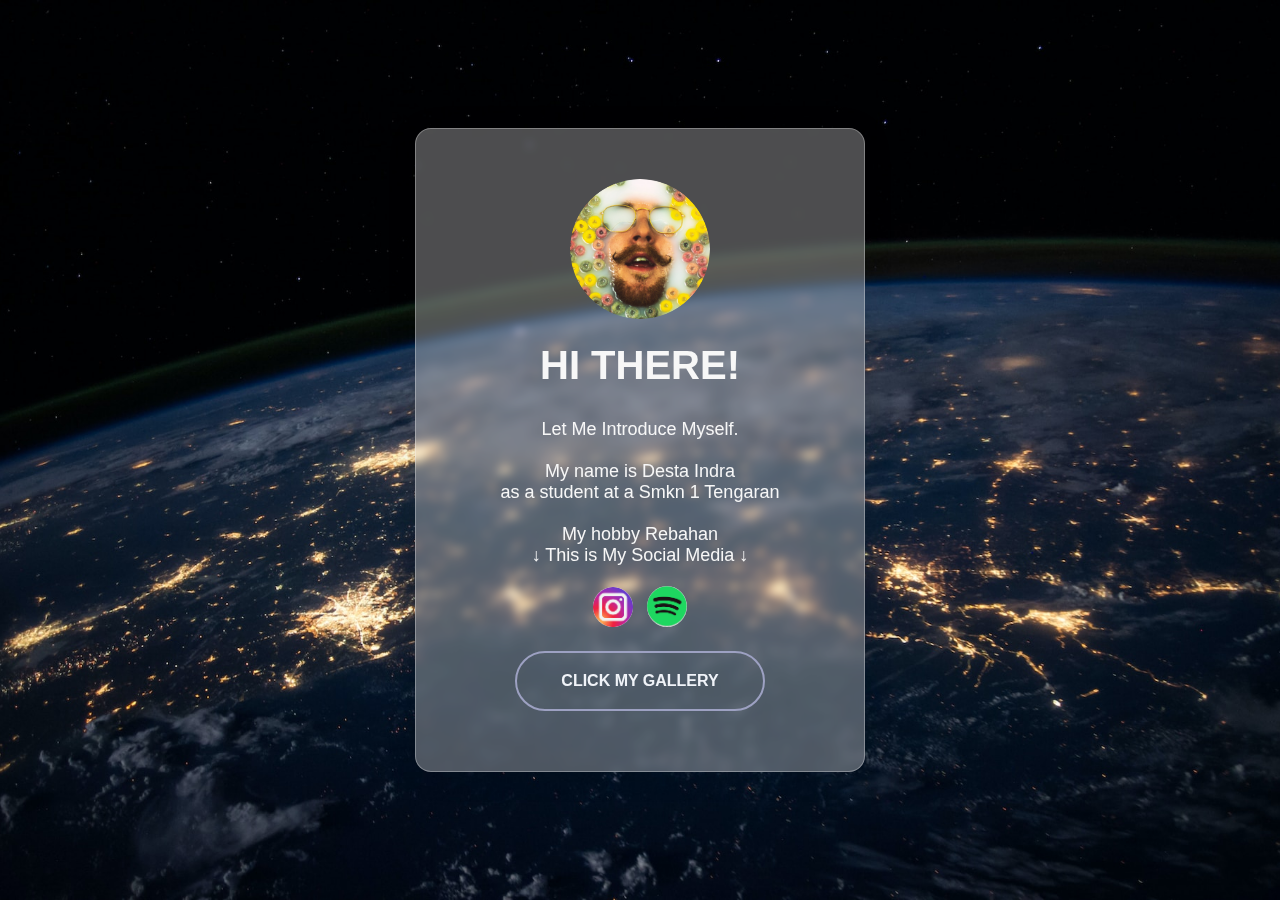
==== index.html @ 444f4185 "first commit" ====
<!DOCTYPE html>
<html lang="en">
  <head>
    <meta charset="UTF-8" />
    <meta http-equiv="X-UA-Compatible" content="IE=edge" />
    <meta name="viewport" content="width=device-width, initial-scale=1.0" />
    <title>Profile</title>
    <link rel="stylesheet" href="style.css" />
  </head>
  <body>
    <div class="navbar">
      <div class="navbar-nav" data-tilt>
        <img src="image/Profil.png" />
        <h2>HI THERE!</h2>
        <p>
          <br />Let Me Introduce Myself.<br /><br />My name is Desta Indra
          <br />as a student at a Smkn 1 Tengaran <br /><br />My hobby Rebahan<br />↓ This is My
          Social Media ↓
        </p>
        <div class="link">
          <a
            href="https://instagram.com/destaindra1?igshid=ZDdkNTZiNTM=https://instagram.com/destaindra1?igshid=ZDdkNTZiNTM="
            ><img src="image/instagram-1.png"
          /></a>
          <a
            href="https://open.spotify.com/playlist/3Fr0Lg607JAjLdOBn9LIBG?si=oSYFXLvNSOCWNFbcJkfpQ"
            ><img src="image/spotify.png"
          ></a>

          <a href="https://instagram.com/secondaqount_1?igshid=ZDdkNTZiNTM=https://instagram.com/secoundaqount_1?igshid=ZDdkNTZiNTM=">
            <button class="btn">Click My Gallery</button>
        </div>
      </div>
      <script src="vanilla-titl.babel.js"></script>
  </body>
</html>
---- style.css ----
* {
  margin: 0;
  padding: 0;
  box-sizing: border-box;
  font-family: "poppins", Verdana, Geneva, Tahoma, sans-serif;
}

.navbar {
  width: 100%;
  height: 100vh;
  background-image: url(image/galaxy.jpg);
  background-position: center;
  background-size: cover;
  display: flex;
  align-items: center;
  justify-content: center;
}

.navbar-nav {
  width: 90%;
  max-width: 450px;
  color: #f7f7f7;
  text-align: center;
  padding: 50px 35px;
  border: 1px solid rgba(255, 255, 255, 0.3);
  background: rgba(255, 255, 255, 0.3);
  border-radius: 16px;
  box-shadow: 0 4px 30px rgba(0, 0, 0, 0.1);
  backdrop-filter: blur(5px);
}

.navbar-nav img {
  width: 140px;
  border-radius: 50%;
}

.navbar-nav h2 {
  font-size: 40px;
  font-weight: 600;
  margin-top: 20px;
}

.navbar-nav p {
  font-size: 18px;
  margin: 10px auto;
  max-width: 330px;
}
.navbar-nav .link img {
  width: 40px;
  border-radius: 50%;
  margin: 10px 5px;
  transition: background 0.5px;
}

.navbar-nav .link img:before {
  content: "";
  position: absolute;
  top: 0;
  left: 0;
  width: 100%;
  height: 100%;
  border-radius: 10px;
  background: #fc0101;
  transition: scale(0.9);
  z-index: -1;
}

.navbar-nav .linkimg:hover::before {
  transform: scale(1.2);
  box-sizing: 0 0 15px #fc0101;
  filter: blur(3px);
}

.navbar-nav .link img:hover {
  color: #dff758;
  box-shadow: 0 0 20px #ffff7a;
  text-shadow: 0 0 20px #ffff83;
}

.btn {
  box-sizing: border-box;
  -webkit-appearance: none;
  -moz-appearance: none;
  appearance: none;
  background-color: transparent;
  border: 2px solid #9da1c2;
  border-radius: 30em;
  color: #f0f3f8;
  cursor: pointer;
  display: inline-block;
  font-size: 18px;
  align-self: center;
  font-size: 1rem;
  margin: 10px;
  padding: 1.2em 2.8em;
  text-decoration: none;
  text-align: center;
  text-transform: uppercase;
  font-family: "Montserrat", sans-serif;
  font-weight: 700;
  transition: 1s;
}

.btn:hover,
.btn:focus {
  color: #071d07;
  outline: 0;
  margin-bottom: #540f8d;
}

.fourth {
  border-color: #04b9fb;
  color: #ffffff;
  background-image: linear-gradient(45deg, #f10ff1 50%, transparent 50%);
  background-position: 100%;
  background-size: 400%;
  transition: background 300ms ease-in-out;
}

.fourth:hover {
  background-position: 0;
}
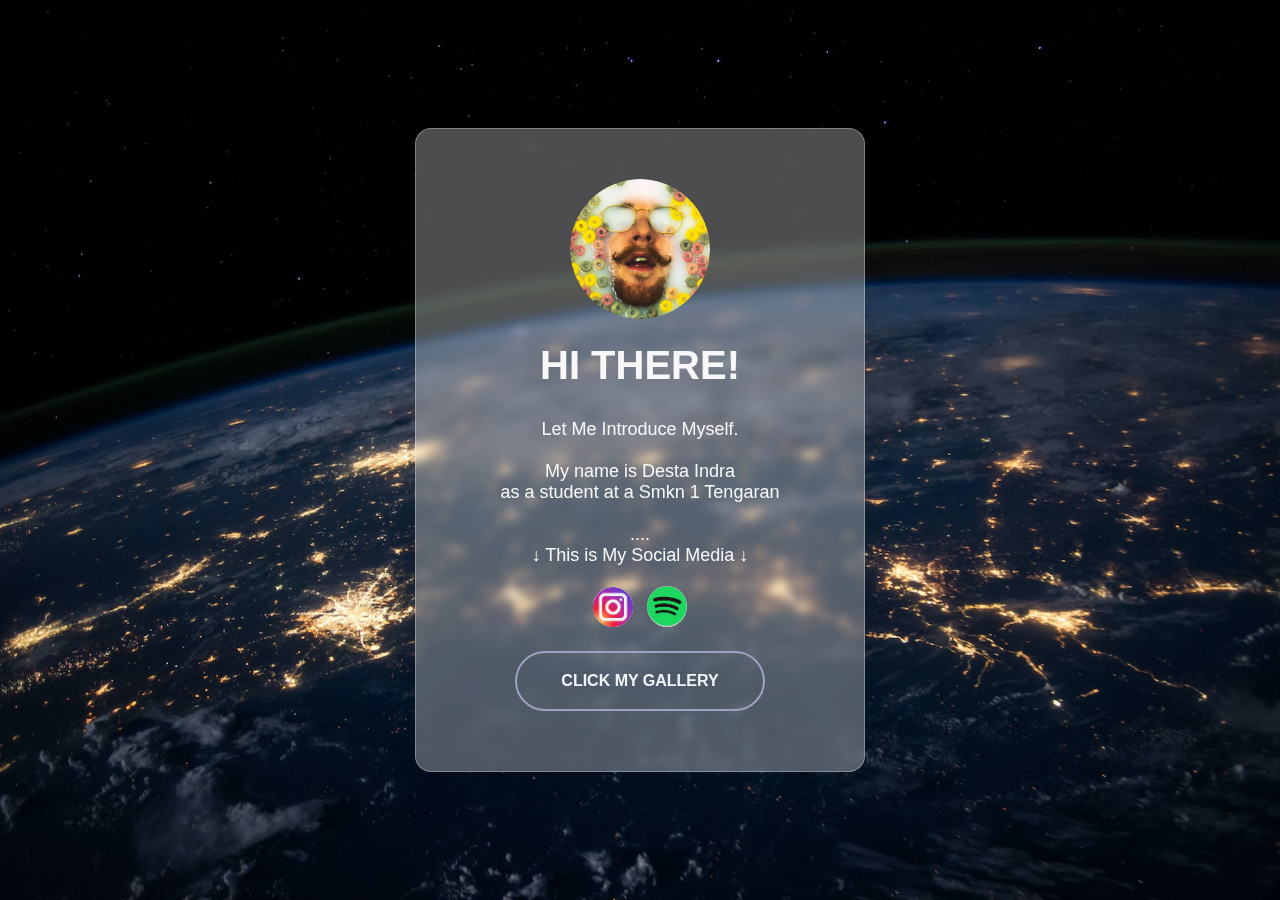
==== commit 2a0676c2: "frist commit" ====
--- a/index.html
+++ b/index.html
@@ -14,7 +14,7 @@
         <h2>HI THERE!</h2>
         <p>
           <br />Let Me Introduce Myself.<br /><br />My name is Desta Indra
-          <br />as a student at a Smkn 1 Tengaran <br /><br />My hobby Rebahan<br />↓ This is My
+          <br />as a student at a Smkn 1 Tengaran <br /><br />....<br />↓ This is My
           Social Media ↓
         </p>
         <div class="link">
@@ -23,11 +23,11 @@
             ><img src="image/instagram-1.png"
           /></a>
           <a
-            href="https://open.spotify.com/playlist/3Fr0Lg607JAjLdOBn9LIBG?si=oSYFXLvNSOCWNFbcJkfpQ"
+          href="https://open.spotify.com/playlist/3Fr0Lg607JAjLdOBn9LIBG?si=oSYFXLvNSOCWNFbcJkfpQ"
             ><img src="image/spotify.png"
           ></a>
 
-          <a href="https://instagram.com/secondaqount_1?igshid=ZDdkNTZiNTM=https://instagram.com/secoundaqount_1?igshid=ZDdkNTZiNTM=">
+          <a href="gallery.html">
             <button class="btn">Click My Gallery</button>
         </div>
       </div>
--- a/style.css
+++ b/style.css
@@ -103,7 +103,7 @@
 
 .btn:hover,
 .btn:focus {
-  color: #071d07;
+  color: #0f0f0f;
   outline: 0;
   margin-bottom: #540f8d;
 }
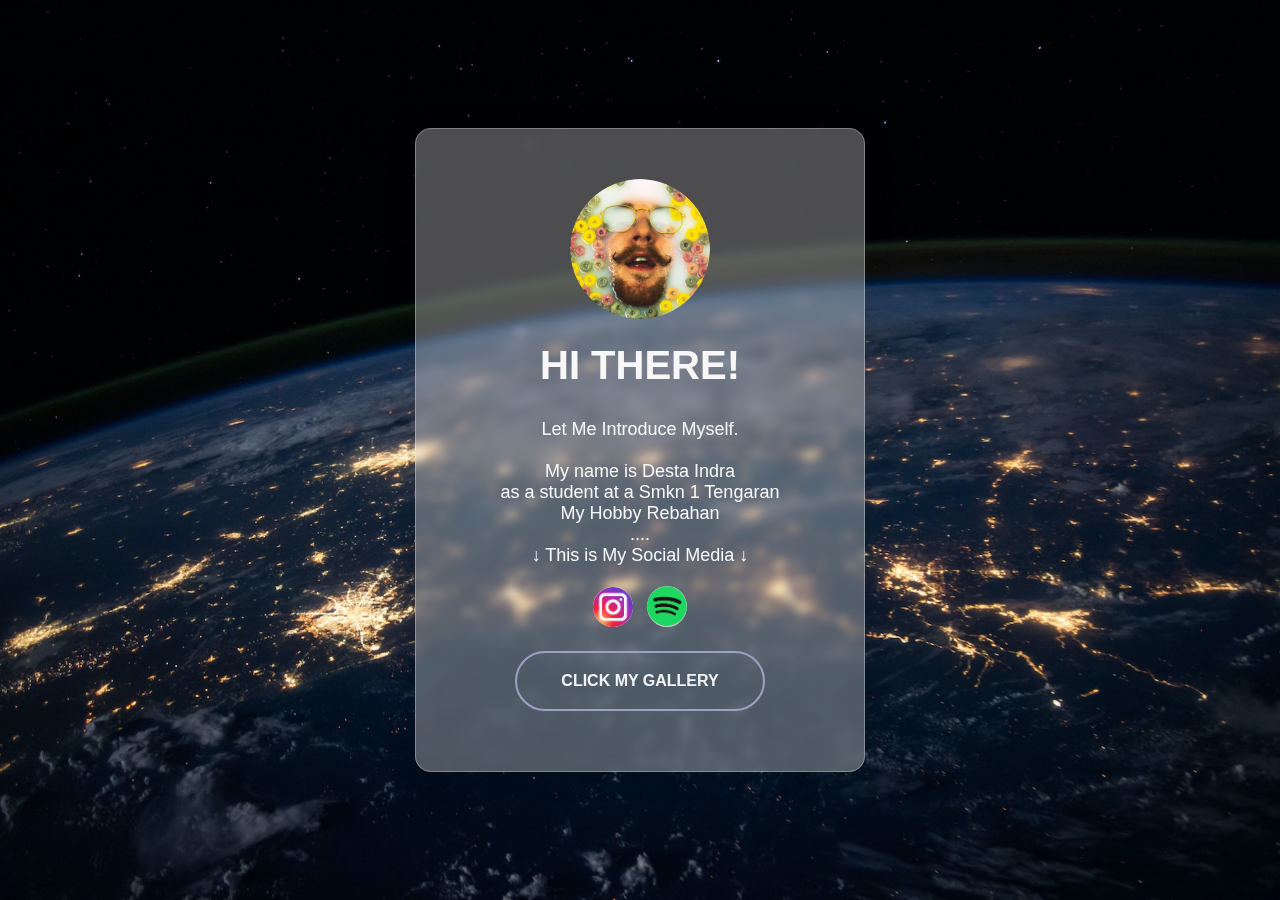
==== commit 17969c87: "update" ====
--- a/index.html
+++ b/index.html
@@ -14,7 +14,7 @@
         <h2>HI THERE!</h2>
         <p>
           <br />Let Me Introduce Myself.<br /><br />My name is Desta Indra
-          <br />as a student at a Smkn 1 Tengaran <br /><br />....<br />↓ This is My
+          <br />as a student at a Smkn 1 Tengaran <br />My Hobby Rebahan<br />....<br />↓ This is My
           Social Media ↓
         </p>
         <div class="link">
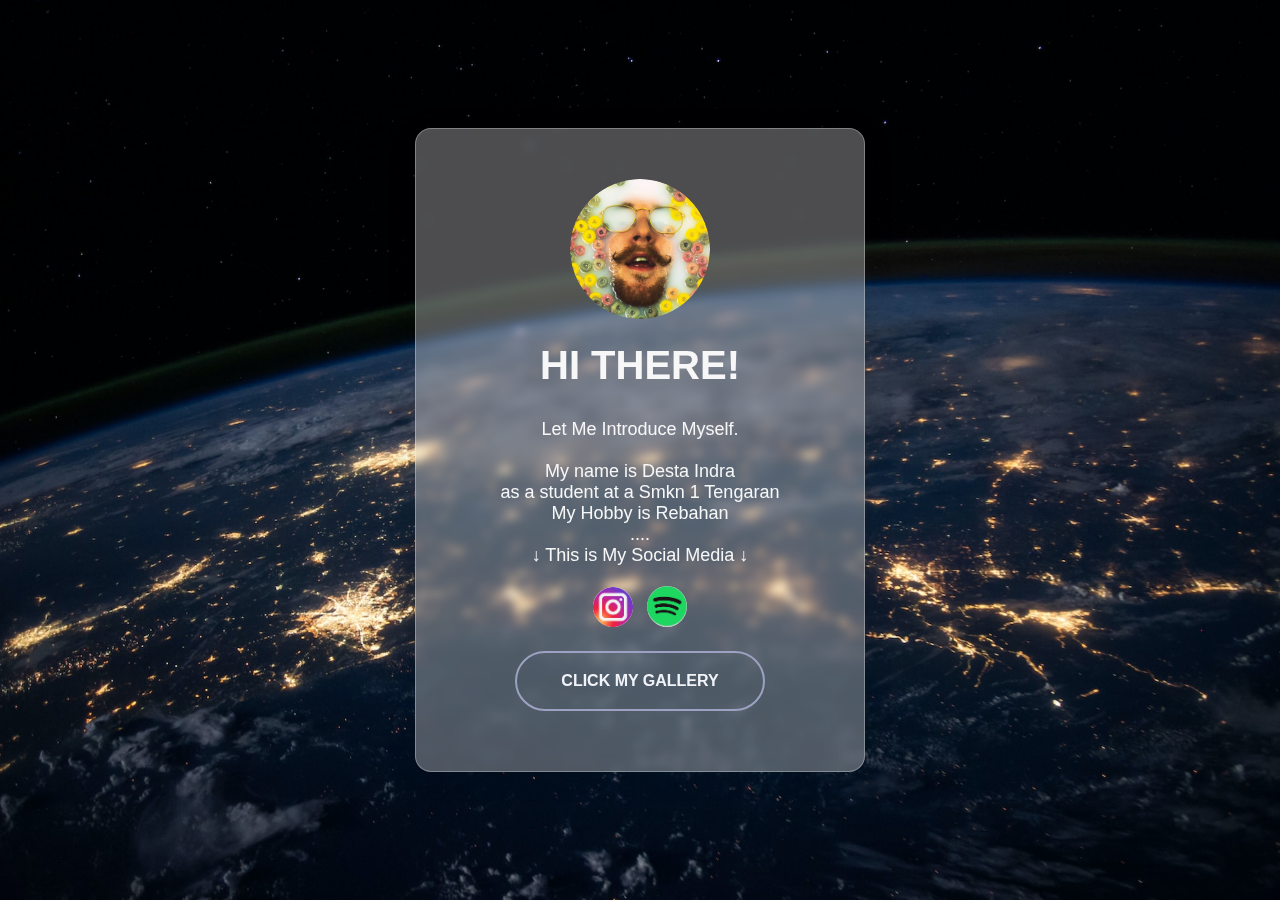
==== commit 278da5b5: "upp" ====
--- a/index.html
+++ b/index.html
@@ -14,7 +14,7 @@
         <h2>HI THERE!</h2>
         <p>
           <br />Let Me Introduce Myself.<br /><br />My name is Desta Indra
-          <br />as a student at a Smkn 1 Tengaran <br />My Hobby Rebahan<br />....<br />↓ This is My
+          <br />as a student at a Smkn 1 Tengaran <br />My Hobby is Rebahan<br />....<br />↓ This is My
           Social Media ↓
         </p>
         <div class="link">
